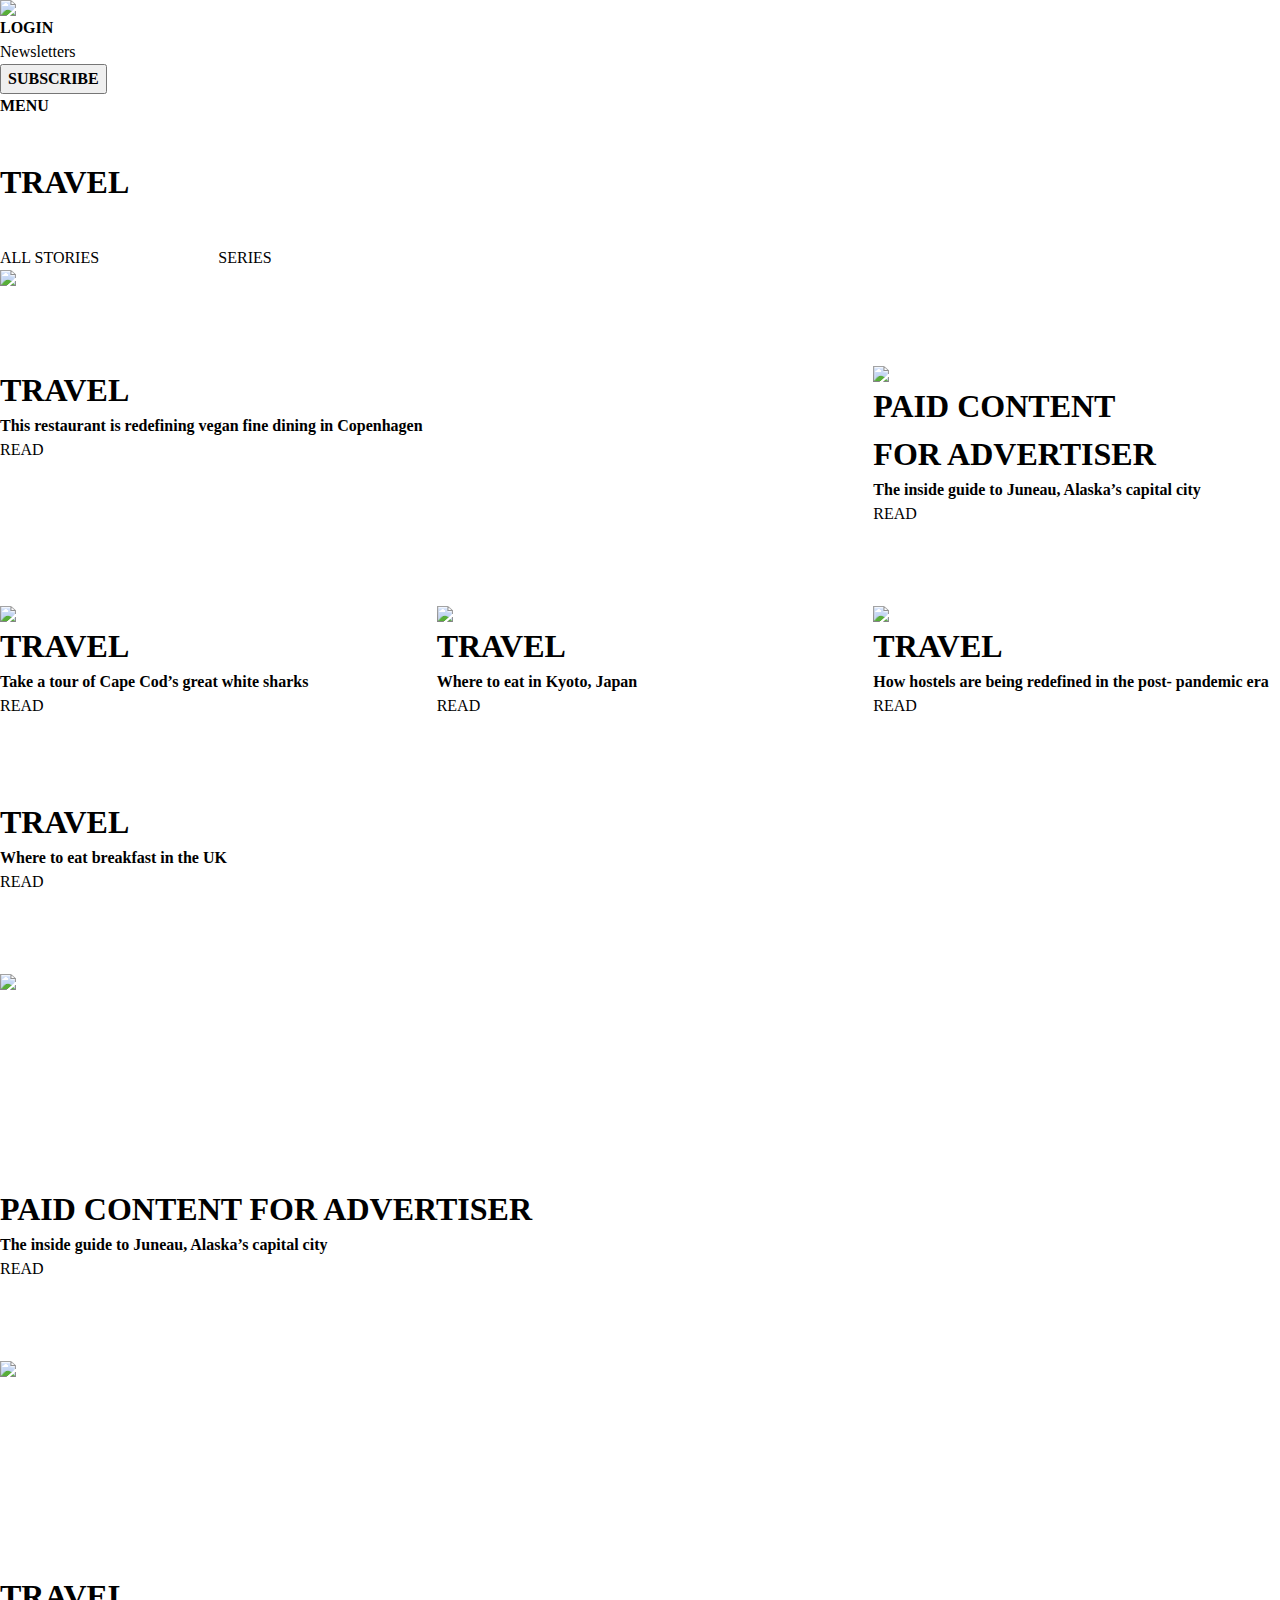
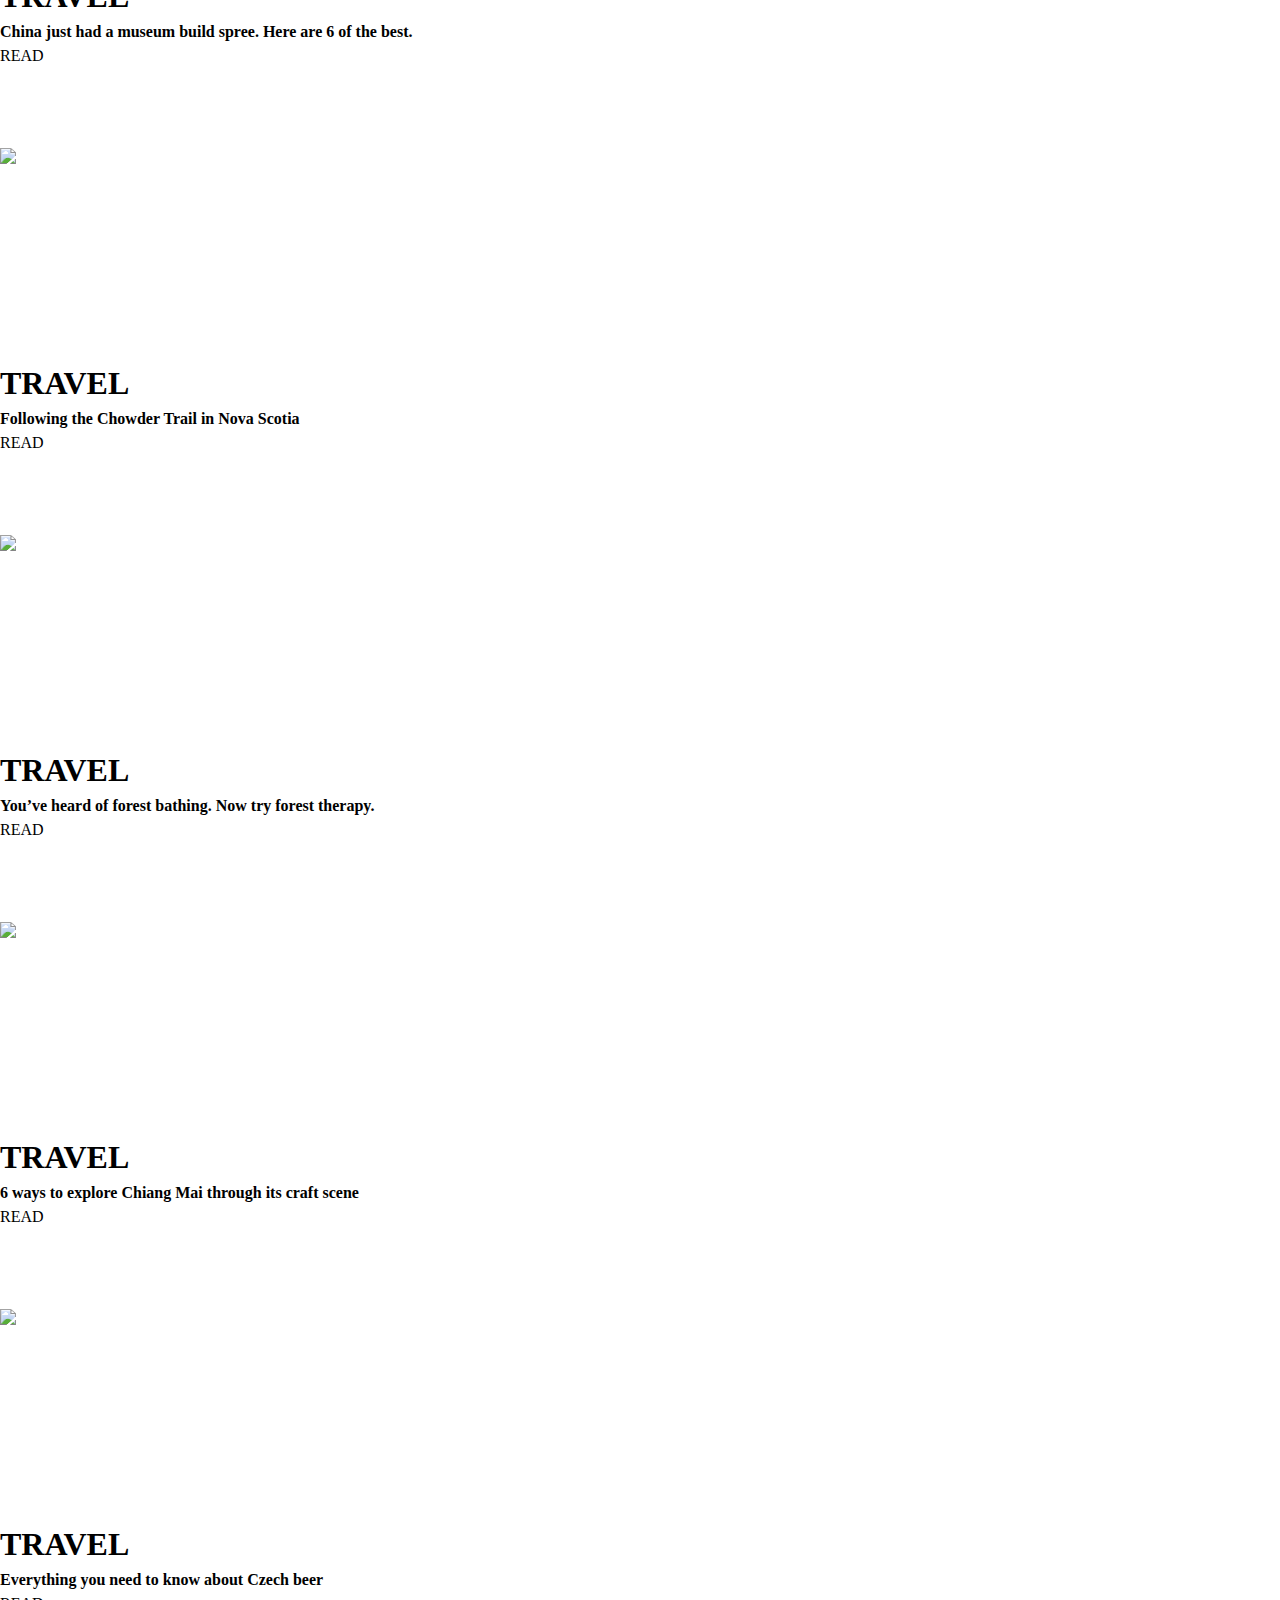
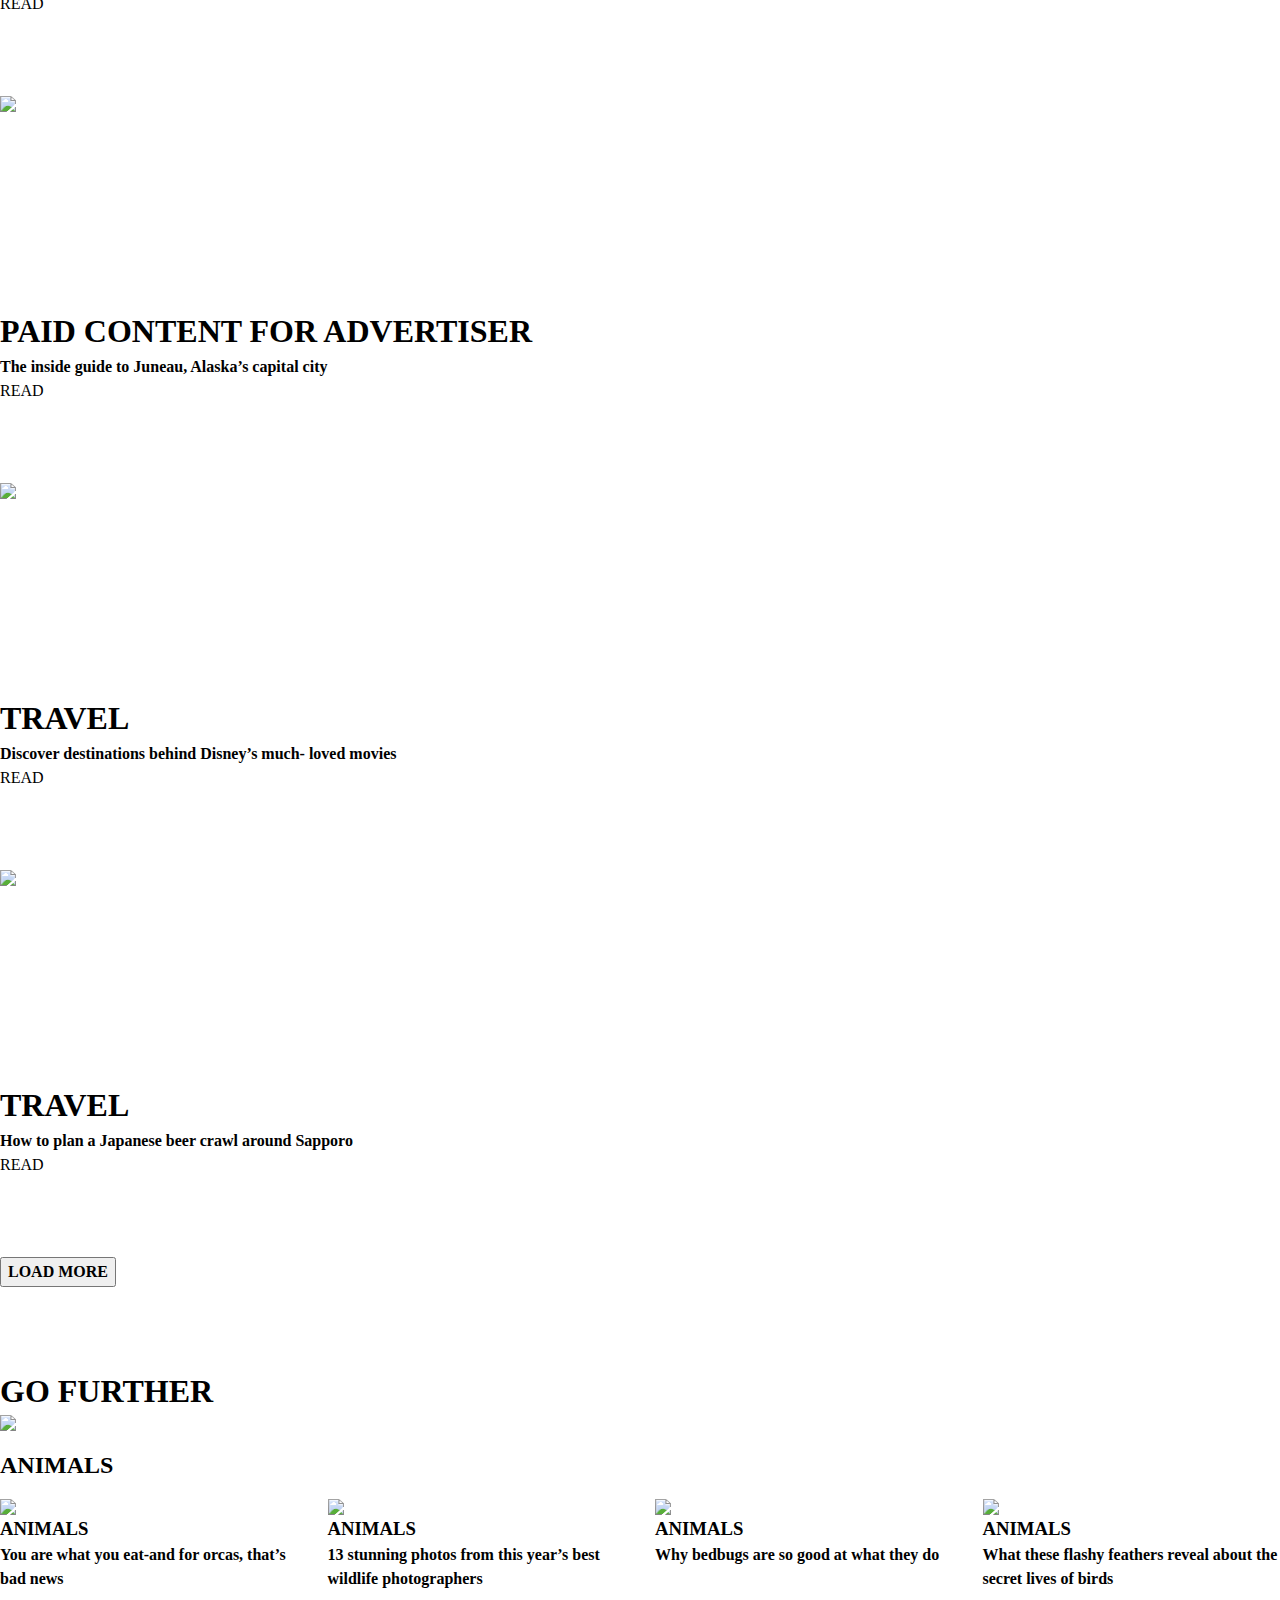
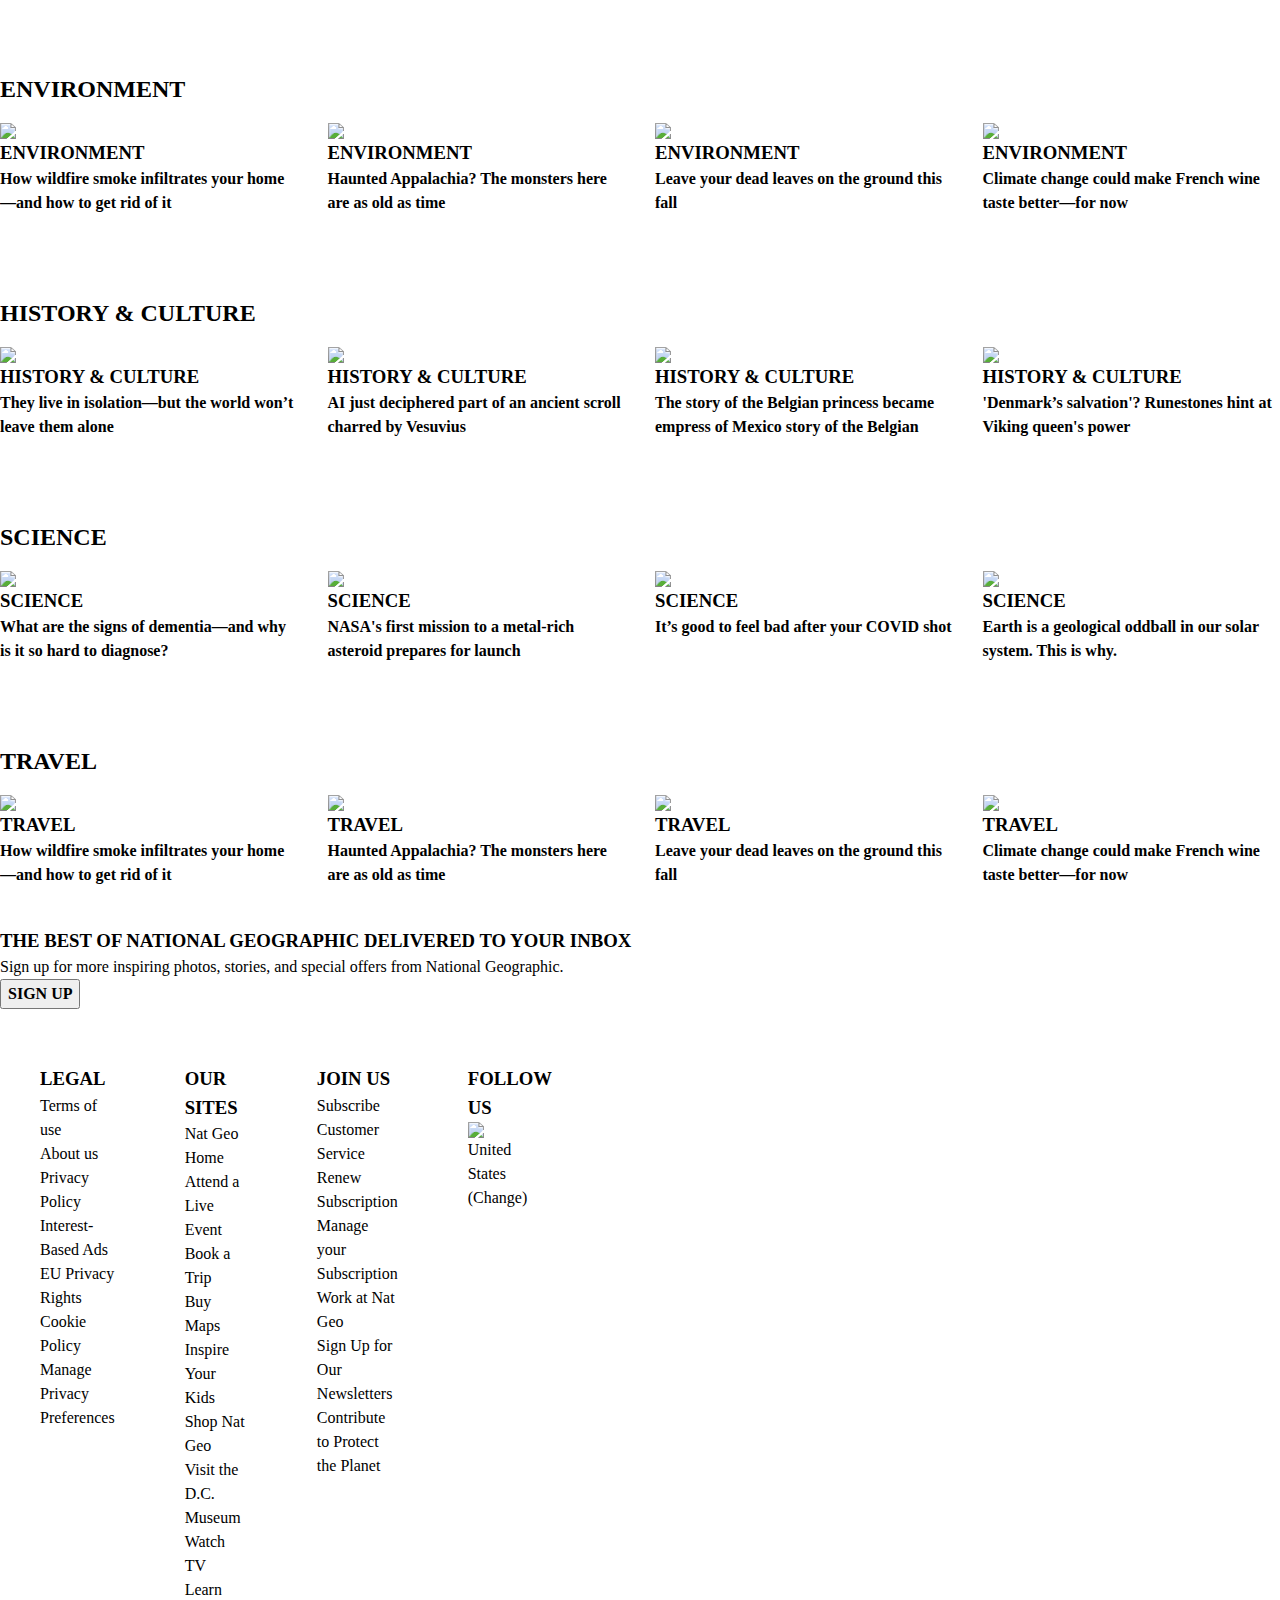
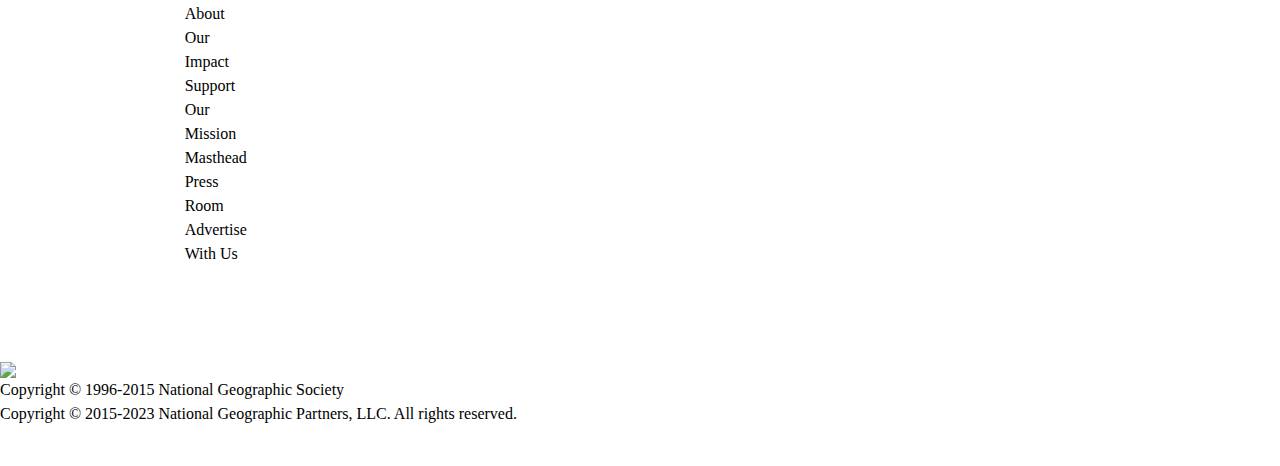
==== jeremihtml/jeremihtml/Draft Website (HTML)/indexgofurther.html @ e6920d97 "Adding GoFurther HTML code" ====
<!DOCTYPE html>
<html lang="en">

<head>

    <link rel="stylesheet" href="css/all.min.css">
    <link rel="stylesheet" href="css/reset.css">
    <link rel="stylesheet" href="css/grid.css">
    <link rel="stylesheet" href="css/style.css">
    <link rel="stylesheet" href="css/bottomfooter.css">
    <link rel="stylesheet" href="css/footer.css">
    <link rel="stylesheet" href="css/newsletter.css">
    <link rel="stylesheet" href="css/navbar.css">
    <link rel="stylesheet" href="css/gofurther.css">
    <link rel="stylesheet" href="css/section2.css">
    <link rel="stylesheet" href="css/section1.css">
    <link rel="stylesheet" href="css/banner.css">
    <link rel="stylesheet" href="css/selectsect.css">

    <title>Travel</title>
</head>

<body>

    <div class="navbar">
        <div class="logo"><img src="images/navbar/NGLOGOBLACK.png"></div>
        <div class="tabs">
            <div class="login"><h4>LOGIN</h4></div>
            <div class="search"><i class="fa-solid fa-magnifying-glass fa-lg"></i></div>
            <div class="button_slide slide_down"><div class="text">Newsletters</div></div>
            <div class="containBtn">
                <button class="btn-3"><b>SUBSCRIBE</b></button>
            </div>
            <div class="menu"><h4>MENU</h4><div class=menuicon><i class="fa-solid fa-angles-down fa-lg"></i></div></div>
        </div>
    </div>  
                


    <div class="banner">
        <div class="content">
            <img src="images/backgrounds/Rectangle 10.png" width="6px" height="40px">
        <h1>TRAVEL</h1>
        </div>
    </div>

    <div class="selectSect">
        <div class="container">
            <div class="width-2">
                <div class="selectTitle1"><p>ALL STORIES</p><div class="allRect"><img src="images/section1/Rectangle 14.png"></div></div>
            </div>
            <div class="width-2">
                <div class="selectTitle2"><p>SERIES</p></div>
            </div>
        </div>
    </div>

    <div class="section1">
        <div class="container">
            <div class="width-8 panel2">
                <h1>TRAVEL</h1>
                <p><b>This restaurant is redefining
                    vegan fine dining in Copenhagen</b></p>
                <div class="read">
                    <a href="#"><i class="fa-solid fa-bars" style="color: #fff;"></i>READ</a>
                   
                </div>
            </div>

            
            <div class="width-4 panel3">
                <div class="imagepanel"><img src="images/section1/TestCard.png"></div>
                <div class="paidSponsorTitle">
                    <h1>PAID CONTENT <br> FOR ADVERTISER</h1>
                    <p><b>The inside guide to
                        Juneau, Alaska’s capital
                        city</b></p>
                    <div class="read">
                        <a href="#"><i class="fa-solid fa-bars" style="color: #000000;"></i>READ</a>
                        
                    
                    </div>
                </div>
            </div>
        </div>

        <div class="container">
            <div class="width-4 panel3">
                <div class="imagepanel"><img src="images/section1/TestCardshark.png"></div>
                <div class="Title">
                    <h1>TRAVEL</h1>
                    <p><b>Take a tour of Cape
                        Cod’s great white sharks</b></p>
                    <div class="read">
                        <a href="#"><i class="fa-solid fa-bars" style="color: #000000;"></i>READ</a>
                    </div>
                </div>
            </div>

            <div class="width-4 panel3">
                <div class="imagepanel"><img src="images/section1/TestCard2.png"></div>
                <div class="Title">
                    <h1>TRAVEL</h1>
                    <p><b>Where to eat in Kyoto,
                        Japan</b></p>
                    <div class="read">
                        <a href="#"><i class="fa-solid fa-bars" style="color: #000000;"></i>READ</a>
                    </div>
                </div>
            </div>

            <div class="width-4 panel3">
                <div class="imagepanel"><img src="images/section1/TestCard3.png"></div>
                <div class="Title">
                    <h1>TRAVEL</h1>
                    <p><b>How hostels are being
                        redefined in the post-
                        pandemic era</b></p>
                    <div class="read">
                        <a href="#"><i class="fa-solid fa-bars" style="color: #000000;"></i>READ</a>
                    </div>
                </div>
            </div>
        </div>

    </div>

    <div class="section2">

        <div class="container">
            <div class="width-8 panel5">
                <h1>TRAVEL</h1>
                <p><b>Where to eat breakfast in the UK</b></p>
                <div class="read">
                    <a href="#"><i class="fa-solid fa-bars" style="color: #fff;"></i>READ</a>
                </div>
            </div>
        </div>

        <div class="container">
            <div class="width-8 panel">
                <div class="width-4 panel img">
                    <img src="images/section2/paidimg1.png">
                </div>
                <div class="width-4 panel text">
                    <div class="paidSponsorTitle"><h1>PAID CONTENT FOR ADVERTISER</h1></div>
                    <p><b>The inside guide to
                        Juneau, Alaska’s capital
                        city</b></p>
                    <div class="read">
                        <a href="#"><i class="fa-solid fa-bars" style="color: #000000;"></i>READ</a>
                    </div>
                </div>
            </div>
        </div>
    

        <div class="container">
            <div class="width-8 panel">
                <div class="width-4 panel img">
                    <img src="images/section2/regimg1.png">
                </div>
                <div class="width-4 panel text">
                    <h1>TRAVEL</h1>
                    <p><b>China just had a museum
                        build spree. Here are
                        6 of the best.</b></p>
                    <div class="read">
                        <a href="#"><i class="fa-solid fa-bars" style="color: #000000;"></i>READ</a>
                    </div>
                </div>
            </div>
        </div>

        <div class="container">
            <div class="width-8 panel">
                <div class="width-4 panel img">
                    <img src="images/section2/regimg2.png">
                </div>
                <div class="width-4 panel text">
                    <h1>TRAVEL</h1>
                    <p><b>Following the Chowder
                        Trail in Nova Scotia</b></p>
                    <div class="read">
                        <a href="#"><i class="fa-solid fa-bars" style="color: #000000;"></i>READ</a>
                    </div>
                </div>
            </div>
        </div>

        <div class="container">
            <div class="width-8 panel">
                <div class="width-4 panel img">
                    <img src="images/section2/regimg3.png">
                </div>
                <div class="width-4 panel text">
                    <h1>TRAVEL</h1>
                    <p><b>You’ve heard of forest
                        bathing. Now try forest
                        therapy.</b></p>
                    <div class="read">
                        <a href="#"><i class="fa-solid fa-bars" style="color: #000000;"></i>READ</a>
                    </div>
                </div>
            </div>
        </div>

        <div class="container">
            <div class="width-8 panel">
                <div class="width-4 panel img">
                    <img src="images/section2/regimg4.png">
                </div>
                <div class="width-4 panel text">
                    <h1>TRAVEL</h1>
                    <p><b>6 ways to explore Chiang
                        Mai through its craft
                        scene</b></p>
                    <div class="read">
                        <a href="#"><i class="fa-solid fa-bars" style="color: #000000;"></i>READ</a>
                    </div>
                </div>
            </div>
        </div>

        <div class="container">
            <div class="width-8 panel">
                <div class="width-4 panel img">
                    <img src="images/section2/regimg5.png">
                </div>
                <div class="width-4 panel text">
                    <h1>TRAVEL</h1>
                    <p><b>Everything you need to
                        know about Czech beer</b></p>
                    <div class="read">
                        <a href="#"><i class="fa-solid fa-bars" style="color: #000000;"></i>READ</a>
                    </div>
                </div>
            </div>
        </div>

        <div class="section2">
            <div class="container">
                <div class="width-8 panel">
                    <div class="width-4 panel img">
                        <img src="images/section2/paidimg2.png">
                    </div>
                    <div class="width-4 panel text">
                        <div class="paidSponsorTitle"><h1>PAID CONTENT FOR ADVERTISER</h1></div>
                        <p><b>The inside guide to
                            Juneau, Alaska’s capital
                            city</b></p>
                        <div class="read">
                            <a href="#"><i class="fa-solid fa-bars" style="color: #000000;"></i>READ</a>
                        </div>
                    </div>
                </div>
            </div>
        </div>

        <div class="container">
            <div class="width-8 panel">
                <div class="width-4 panel img">
                    <img src="images/section2/regimg6.png">
                </div>
                <div class="width-4 panel text">
                    <h1>TRAVEL</h1>
                    <p><b>Discover destinations
                        behind Disney’s much-
                        loved movies</b></p>
                    <div class="read">
                        <a href="#"><i class="fa-solid fa-bars" style="color: #000000;"></i>READ</a>
                    </div>
                </div>
            </div>
        </div>

        <div class="container">
            <div class="width-8 panel">
                <div class="width-4 panel img">
                    <img src="images/section2/regimg7.png">
                </div>
                <div class="width-4 panel text">
                    <h1>TRAVEL</h1>
                    <p><b>How to plan a Japanese
                        beer crawl around
                        Sapporo</b></p>
                    <div class="read">
                        <a href="#"><i class="fa-solid fa-bars" style="color: #000000;"></i>READ</a>
                    </div>
                </div>
            </div>
        </div>
        <div class="container">
            <div class="width-8">
                <div class="containBtn">
                    <button class="btn-2"><i class="fa-solid fa-arrows-rotate"></i><b> LOAD MORE</b></button>
                </div>
            </div>
        </div>
        

    </div>

    <div class="gofurther">
        <div class="container">
            <div class="width-12 title">
                <h1>GO FURTHER</h1>
                <img src="images/gofurther/horizrect.png">
            </div>

            <div class="width-12 subtitle">
                <h2>ANIMALS</h2>
            </div>

            <div class="width-3">
                <img src="images/gofurther/animals1.png">
                <h3>ANIMALS</h3>
                <p><b>You are what you eat-and for orcas,
                    that’s bad news</b></p>
            </div>

            <div class="width-3">
                <img src="images/gofurther/animals2.png">
                <h3>ANIMALS</h3>
                <p><b>13 stunning photos from this year’s best 
                    wildlife photographers</b></p>
            </div>

            <div class="width-3">
                <img src="images/gofurther/animals3.png">
                <h3>ANIMALS</h3>
                <p><b>Why bedbugs are so good at what they
                    do</b></p>
            </div>

            <div class="width-3">
                <img src="images/gofurther/animals4.png">
                <h3>ANIMALS</h3>
                <p><b>What these flashy feathers reveal about
                    the secret lives of birds</b></p>
            </div>

        </div>

        <div class="container">

            <div class="width-12 subtitle">
                <h2>ENVIRONMENT</h2>
            </div>

            <div class="width-3">
                <img src="images/gofurther/CarouselImageCards (1).png">
                <h3>ENVIRONMENT</h3>
                <p><b>How wildfire smoke infiltrates your
                    home—and how to get rid of it</b></p>
            </div>

            <div class="width-3">
                <img src="images/gofurther/img.png">
                <h3>ENVIRONMENT</h3>
                <p><b>Haunted Appalachia? The monsters here 
                    are as old as time</b></p>
            </div>

            <div class="width-3">
                <img src="images/gofurther/CarouselImageCards (2).png">
                <h3>ENVIRONMENT</h3>
                <p><b>Leave your dead leaves on the ground 
                    this fall</b></p>
            </div>

            <div class="width-3">
                <img src="images/gofurther/CarouselImageCards (3).png">
                <h3>ENVIRONMENT</h3>
                <p><b>Climate change could make French wine
                    taste better—for now</b></p>
            </div>

        </div>

        <div class="container">

            <div class="width-12 subtitle">
                <h2>HISTORY & CULTURE</h2>
            </div>

            <div class="width-3">
                <img src="images/gofurther/CarouselImageCards (4).png">
                <h3>HISTORY & CULTURE</h3>
                <p><b>They live in isolation—but the world 
                    won’t leave them alone</b></p>
            </div>

            <div class="width-3">
                <img src="images/gofurther/CarouselImageCards (5).png">
                <h3>HISTORY & CULTURE</h3>
                <p><b>AI just deciphered part of an ancient 
                    scroll charred by Vesuvius
                    </b></p>
            </div>

            <div class="width-3">
                <img src="images/gofurther/CarouselImageCards (6).png">
                <h3>HISTORY & CULTURE</h3>
                <p><b>The story of the Belgian princess became
                    empress of Mexico story of the Belgian 
                    </b></p>
            </div>

            <div class="width-3">
                <img src="images/gofurther/CarouselImageCards (7).png">
                <h3>HISTORY & CULTURE</h3>
                <p><b>'Denmark’s salvation'? Runestones hint 
                    at Viking queen's power
                    </b></p>
            </div>

        </div>

        <div class="container">

            <div class="width-12 subtitle">
                <h2>SCIENCE</h2>
            </div>

            <div class="width-3">
                <img src="images/gofurther/CarouselImageCards (8).png">
                <h3>SCIENCE</h3>
                <p><b>What are the signs of dementia—and 
                    why is it so hard to diagnose?</b></p>
            </div>

            <div class="width-3">
                <img src="images/gofurther/CarouselImageCards (9).png">
                <h3>SCIENCE</h3>
                <p><b>NASA's first mission to a metal-rich 
                    asteroid prepares for launch
                    </b></p>
            </div>

            <div class="width-3">
                <img src="images/gofurther/img (1).png">
                <h3>SCIENCE</h3>
                <p><b>It’s good to feel bad after your COVID 
                    shot
                    
                    </b></p>
            </div>

            <div class="width-3">
                <img src="images/gofurther/img (2).png">
                <h3>SCIENCE</h3>
                <p><b>Earth is a geological oddball in our solar
                    system. This is why.
                    </b></p>
            </div>

        </div>

        <div class="container">

            <div class="width-12 subtitle">
                <h2>TRAVEL</h2>
            </div>

            <div class="width-3">
                <img src="images/gofurther/img (3).png">
                <h3>TRAVEL</h3>
                <p><b>How wildfire smoke infiltrates your
                    home—and how to get rid of it</b></p>
            </div>

            <div class="width-3">
                <img src="images/gofurther/img (4).png">
                <h3>TRAVEL</h3>
                <p><b>Haunted Appalachia? The monsters here 
                    are as old as time</b></p>
            </div>

            <div class="width-3">
                <img src="images/gofurther/img (5).png">
                <h3>TRAVEL</h3>
                <p><b>Leave your dead leaves on the ground 
                    this fall</b></p>
            </div>

            <div class="width-3">
                <img src="images/gofurther/img (6).png">
                <h3>TRAVEL</h3>
                <p><b>Climate change could make French wine
                    taste better—for now</b></p>
            </div>

        </div>

    </div>

    <div class="newslet">
        <h3>THE BEST OF NATIONAL GEOGRAPHIC DELIVERED TO YOUR INBOX</h3>
        <p>Sign up for more inspiring photos, stories, and special offers from National Geographic.</p>
        <div class="containBtn">
            <button class="btn-1"><b>SIGN UP</b></button>
        </div>
    </div>

    <div class="footer">
        <div class="container flex">
            <div class="footerBlock">
                <ul>
                    <h3><b>LEGAL</b></h3>
                    <li><a href="https://corporate.deliveroo.co.uk/">Terms of use</a></li>
                    <li><a href="https://deliveroo.ie/about-us">About us</a></li>
                    <li><a href="https://deliveroo.ie/takeaway/">Privacy Policy</a></li>
                    <li><a href="https://deliveroo.ie/more/">Interest-Based Ads</a></li>
                    <li><a href="https://ie.deliveroo.news/">EU Privacy Rights</a></li>
                    <li><a href="https://deliveroo.engineering/">Cookie Policy</a></li>
                    <li><a href="https://deliveroo.design/">Manage Privacy Preferences</a></li>
    
                </ul>
            </div>
            <div class="footerBlock">
                <ul>
                    <h3><b>OUR SITES</b></h3>
                    <li><a href="https://corporate.deliveroo.co.uk/">Nat Geo Home</a></li>
                    <li><a href="https://deliveroo.ie/about-us">Attend a Live Event</a></li>
                    <li><a href="https://deliveroo.ie/takeaway/">Book a Trip</a></li>
                    <li><a href="https://deliveroo.ie/more/">Buy Maps</a></li>
                    <li><a href="https://corporate.deliveroo.co.uk/">Inspire Your Kids</a></li>
                    <li><a href="https://deliveroo.ie/about-us">Shop Nat Geo</a></li>
                    <li><a href="https://deliveroo.ie/takeaway/">Visit the D.C. Museum</a></li>
                    <li><a href="https://deliveroo.ie/more/">Watch TV</a></li>
                    <li><a href="https://corporate.deliveroo.co.uk/">Learn About Our Impact</a></li>
                    <li><a href="https://deliveroo.ie/about-us">Support Our Mission</a></li>
                    <li><a href="https://deliveroo.ie/takeaway/">Masthead</a></li>
                    <li><a href="https://deliveroo.ie/more/">Press Room</a></li>
                    <li><a href="https://deliveroo.ie/more/">Advertise With Us</a></li>
                </ul>
            </div>
            <div class="footerBlock">
                <ul>
                    <h3><b>JOIN US</b></h3>
                    <li><a href="https://corporate.deliveroo.co.uk/">Subscribe</a></li>
                    <li><a href="https://deliveroo.ie/about-us">Customer Service</a></li>
                    <li><a href="https://deliveroo.ie/takeaway/">Renew Subscription</a></li>
                    <li><a href="https://deliveroo.ie/takeaway/">Manage your Subscription</a></li>
                    <li><a href="https://deliveroo.ie/takeaway/">Work at Nat Geo</a></li>
                    <li><a href="https://deliveroo.ie/takeaway/">Sign Up for Our Newsletters</a></li>
                    <li><a href="https://deliveroo.ie/takeaway/">Contribute to Protect the Planet</a></li>
                </ul>
            </div>
            <div class="footerBlock">
                <ul>
                    <h3><b>FOLLOW US</b></h3>
                    <li> 
                        <div class="socialLogos">
                            <div class="facebook"><a class="facebookHov" href="#"><i class="fa-brands fa-square-facebook fa-2xl" ></i></a></div>
                            <div class="twitter"><a class="twitterHov" href="#"><i class="fa-brands fa-twitter fa-2xl" ></i></a></div>
                            <div class="instagram"><a class="instagram" href="#"> <i class="fa-brands fa-instagram fa-2xl"></i></a></div>
                        </div>
                     </li>
                    <li> <div class="langChange"><img src="images/footer/USFlag.png"><p> United States (Change)</p></div></li>
                </ul>
            </div>
        </div>
    </div>
    

    <div class="bottomFooter">
        <div class="container">
            <div class="width-12 content">
                <img src="images/footer/footerNGLogo.png">
                <div class="footerText">
                    <p class="p1">Copyright &#169; 1996-2015 National Geographic Society</p>
                    <p>Copyright &#169; 2015-2023 National Geographic Partners, LLC. All rights reserved.</p>
                </div>
            </div>
        </div>
    </div>

</body>
---- jeremihtml/jeremihtml/Draft Website (HTML)/css/grid.css ----
.container {
	padding-top: 40px;
	padding-bottom: 40px;
	width: 1280px;
	margin: 0px auto;
	column-gap: 30px;
	display: grid;
	grid-template-columns: repeat(12, 1fr);
	grid-row-gap: 1em;
	grid-row: auto;
}

.containerHead {
	
	width: 1280px;
	margin: 0px auto;
	column-gap: 30px;
	display: grid;
	/* grid-template-columns: repeat(12, 1fr); */
	grid-row-gap: 1em;
	grid-row: auto;
}




.nestedHalf {
	display: grid;
	grid-template-columns: repeat(2, 1fr);
	grid-column-gap: 1.5em;
	grid-row-gap: 1em;
}

.nestedQuarter {
	display: grid;
	grid-template-columns: repeat(4, 1fr);
	grid-column-gap: 1.5em;
	grid-row-gap: 1em;
}

.width-1 {
	grid-column: span 1;
}

.width-2 {
	grid-column: span 2;
}

.width-3 {
	grid-column: span 3;
}

.width-4 {
	grid-column: span 4;
}

.width-5 {
	grid-column: span 5;
}

.width-6 {
	grid-column: span 6;
}

.width-7 {
	grid-column: span 7;
}

.width-8 {
	grid-column: span 8;
}

.width-9 {
	grid-column: span 9;
}

.width-10 {
	grid-column: span 10;
}

.width-11 {
	grid-column: span 11;
}

.width-12 {
	grid-column: span 12;
}
---- jeremihtml/jeremihtml/Draft Website (HTML)/css/style.css ----
/*.header {
	background-color: #7C0D3B;
	color: white;
	width: 100%;
	position: fixed;
	z-index: 1000;
	top: 0;
  left: 0;
}

.header h1 {
	font-family: 'Playfair Display';
	font-size: 40px;
}

.header .title {
	display: flex;
}

.header .titandlin {
	display:block;
	margin-right: 10px;
}

.header .logo img {
	width: 50px;
	height: 55px;
	position: relative;
	top: 15px;
}

.header hr.thin1 {
	width: 380px;
	margin-left: 0px;
	position: relative;
	bottom: 10px;
}

.header hr.thick1 {
	width: 380px;
	margin-left: 0px;
	border-top: 2px solid;
	position: relative;
	bottom: 15px;
}
*/

.header {
	background-color: #7C0D3B;
	color: white;
	width: 100%; /* Set the width to 100% to span the entire viewport */
	position: fixed;
	z-index: 1000; /* Ensure it's above other content */
	top: 0;
	left: 0;
	transition: box-shadow 0.3s ease; /* Smooth transition for the drop shadow */
  }
  
  .header-shadow {
	box-shadow: 0 2px 5px rgba(0, 0, 0, 0.2); /* Add a drop shadow */
  }
  
  .header h1 {
	font-family: 'Playfair Display';
	font-size: 40px;
  }
  
  .header .title {
	display: flex;
  }
  
  .header .titandlin {
	display:block;
	margin-right: 10px;
  }
  
  .header .logo img {
	width: 50px;
	height: 55px;
	position: relative;
	top: 15px;
  }
  
  .header hr.thin1 {
	width: 380px;
	margin-left: 0px;
	position: relative;
	bottom: 10px;
  }
  
  .header hr.thick1 {
	width: 380px;
	margin-left: 0px;
	border-top: 2px solid;
	position: relative;
	bottom: 15px;
  }
  

.panel .img {
	min-height: 211px;
	background-image: url(../images/spyballoon.png);
	background-repeat: no-repeat;
	background-size: cover;
	background-position-y: center;
}

.articleBlockHead .authoranddate {
	display: flex;
	justify-content: space-between;
	font-family: "Libre Franklin";
    font-size: 12px;
}

.articleBlockHead .lineheadthick {
	border-top: 2px solid;
	margin-bottom: 0px;
}



.articleBlockHead h1 {
	font-family: 'Playfair Display';
	font-size: 38px;
	line-height: 45px;
}

.articleBlockHead {
	margin-top: 89px;
}


.btn {
	font-size: 8px;
    position: relative; /* Ensure the button's pseudo-element is positioned relative to it */
    background: none;
    color: black;
    font-family: "Lato";
    font-weight: bold;
    cursor: pointer;
    transition: color 0.4s linear; /* Only transition color */
    z-index: 1; /* Ensure button text is above the pseudo-element */
	padding: 10px;
	border: 1px solid black;
}

.btn:hover {
    color: white;
}

.btn::before {
    content: "";
    position: absolute;
    left: 0;
    top: 0;
    width: 100%;
    height: 100%;
    background: #7C0D3B;
    z-index: -1;
    transform: scaleX(0);
    transform-origin: 0 0;
    transition: transform 0.5s;
    transition-timing-function: cubic-bezier(0.5,1.6,0.4,0.7);
}

.btn:hover::before {
    transform: scaleX(1);
}
---- jeremihtml/jeremihtml/Draft Website (HTML)/css/newsletter.css ----
.form-box input {
    font-family: "Lato";
    font-size: 11px;
    box-sizing: border-box;
    margin-right: 5px;
    border-radius: 0px;
    padding: 7.5px 10px;
}

.form-box {
    display: flex;
    padding:10px;
    background-color: white;
}

.slogantxt {
    padding-left: 10px;
    font-family: "Playfair Display";
    font-size: 28px;
    line-height: 30px;
}

.newsletter {
    border: 2px solid;
    font-family: "Libre Franklin";
    line-height: 14px;
    font-size: 6px;
    max-height: 230px;
    max-width: 230px;
    position: relative;
    top: 40px;
    left: 40px;
}

.privTxt {
    padding-left: 10px;
    line-height: 7px;
    font-weight: bold;
    padding-bottom: 10px;
    padding-right: 10px;
    color: #515151
}

.newsletter h2 {
    font-family: "Playfair Display";
    padding-left: 10px;
    padding-top: 10px;
    font-size: 15px;
    margin-bottom: 5px;
}
---- jeremihtml/jeremihtml/Draft Website (HTML)/css/gofurther.css ----
.goFurther h3:hover{
    text-decoration: underline;

}

.goFurther {
    background-color: black;
    color: white;
}

.goFurther .container .title {
    display: flex;
    flex-direction: column;
    align-items: center;
}

.goFurther h1 {
    font-family: centuryGothicBold;
    letter-spacing: 3px;

    margin-top: 90px;
    margin-bottom: 12px;
    font-size: 74px;
}

.goFurther h2 {
    font-family: centuryGothicBold;
    letter-spacing: 3px;

    margin-top: 60px;
    margin-bottom: 20px;
    text-align: center;
}

.goFurther h3 {
    font-family: centuryGothic;
    letter-spacing: 3px;
    font-size: 12px;
    margin-top: 10px;
        margin-bottom: 10px;
    }

  .goFurther  img,
    picture {
        max-width: 100%;
        display: block;
    }

    .goFurther p {
        margin-left: 0px;
        margin-bottom: 80px;
        font-family: 'Segoe UI', Tahoma, Geneva, Verdana, sans-serif;

    }
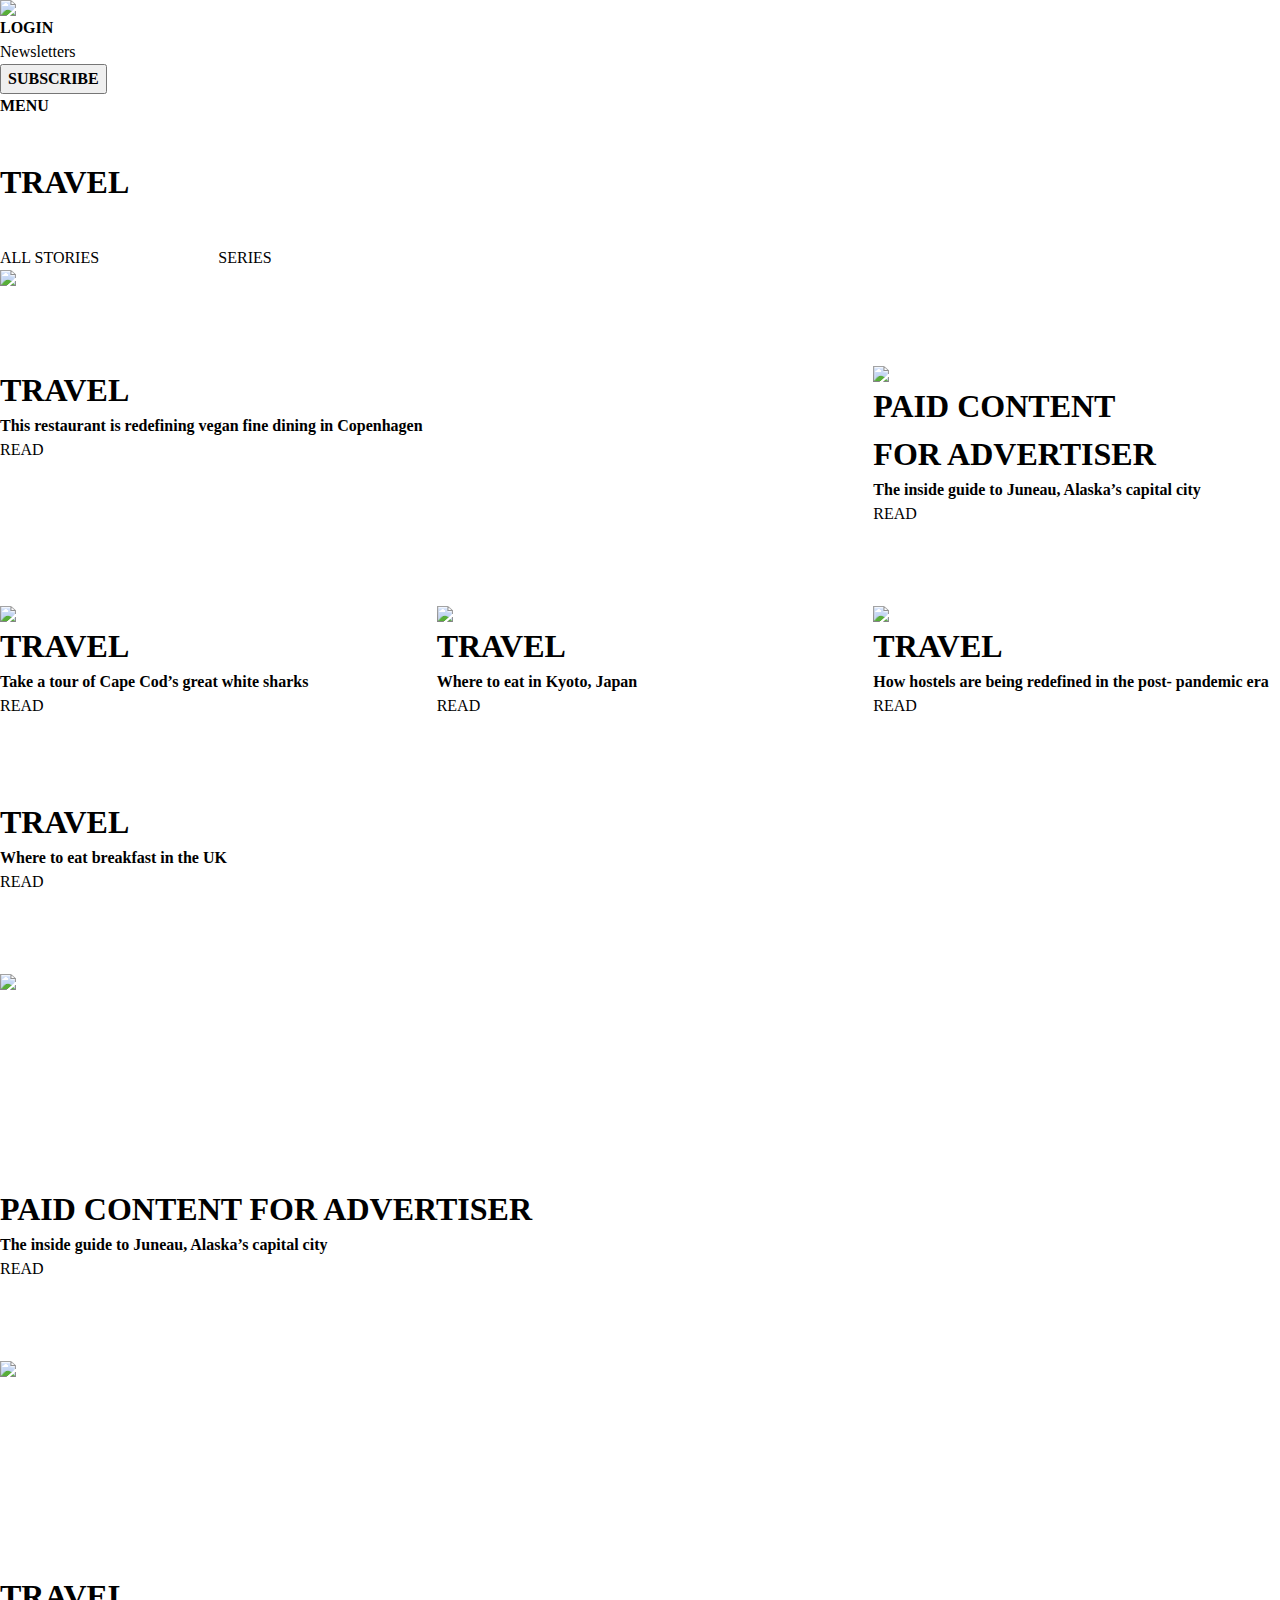
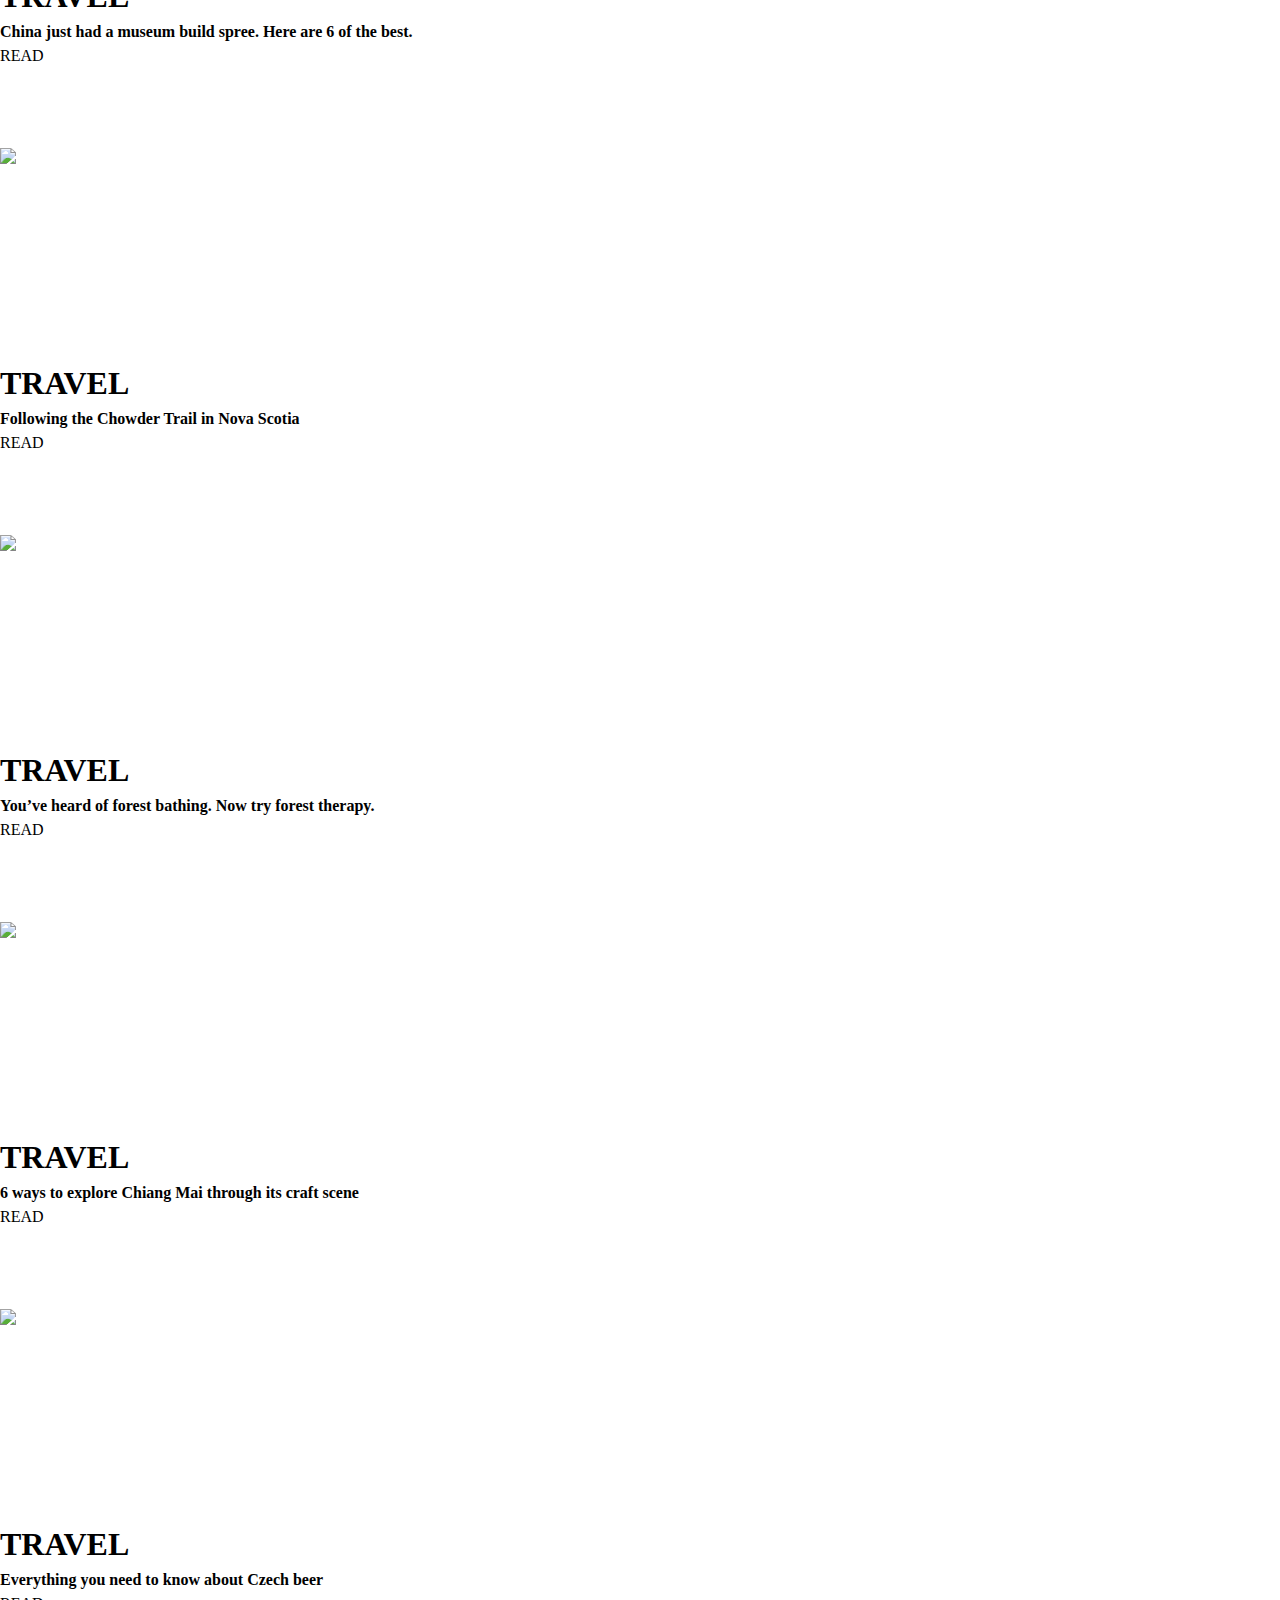
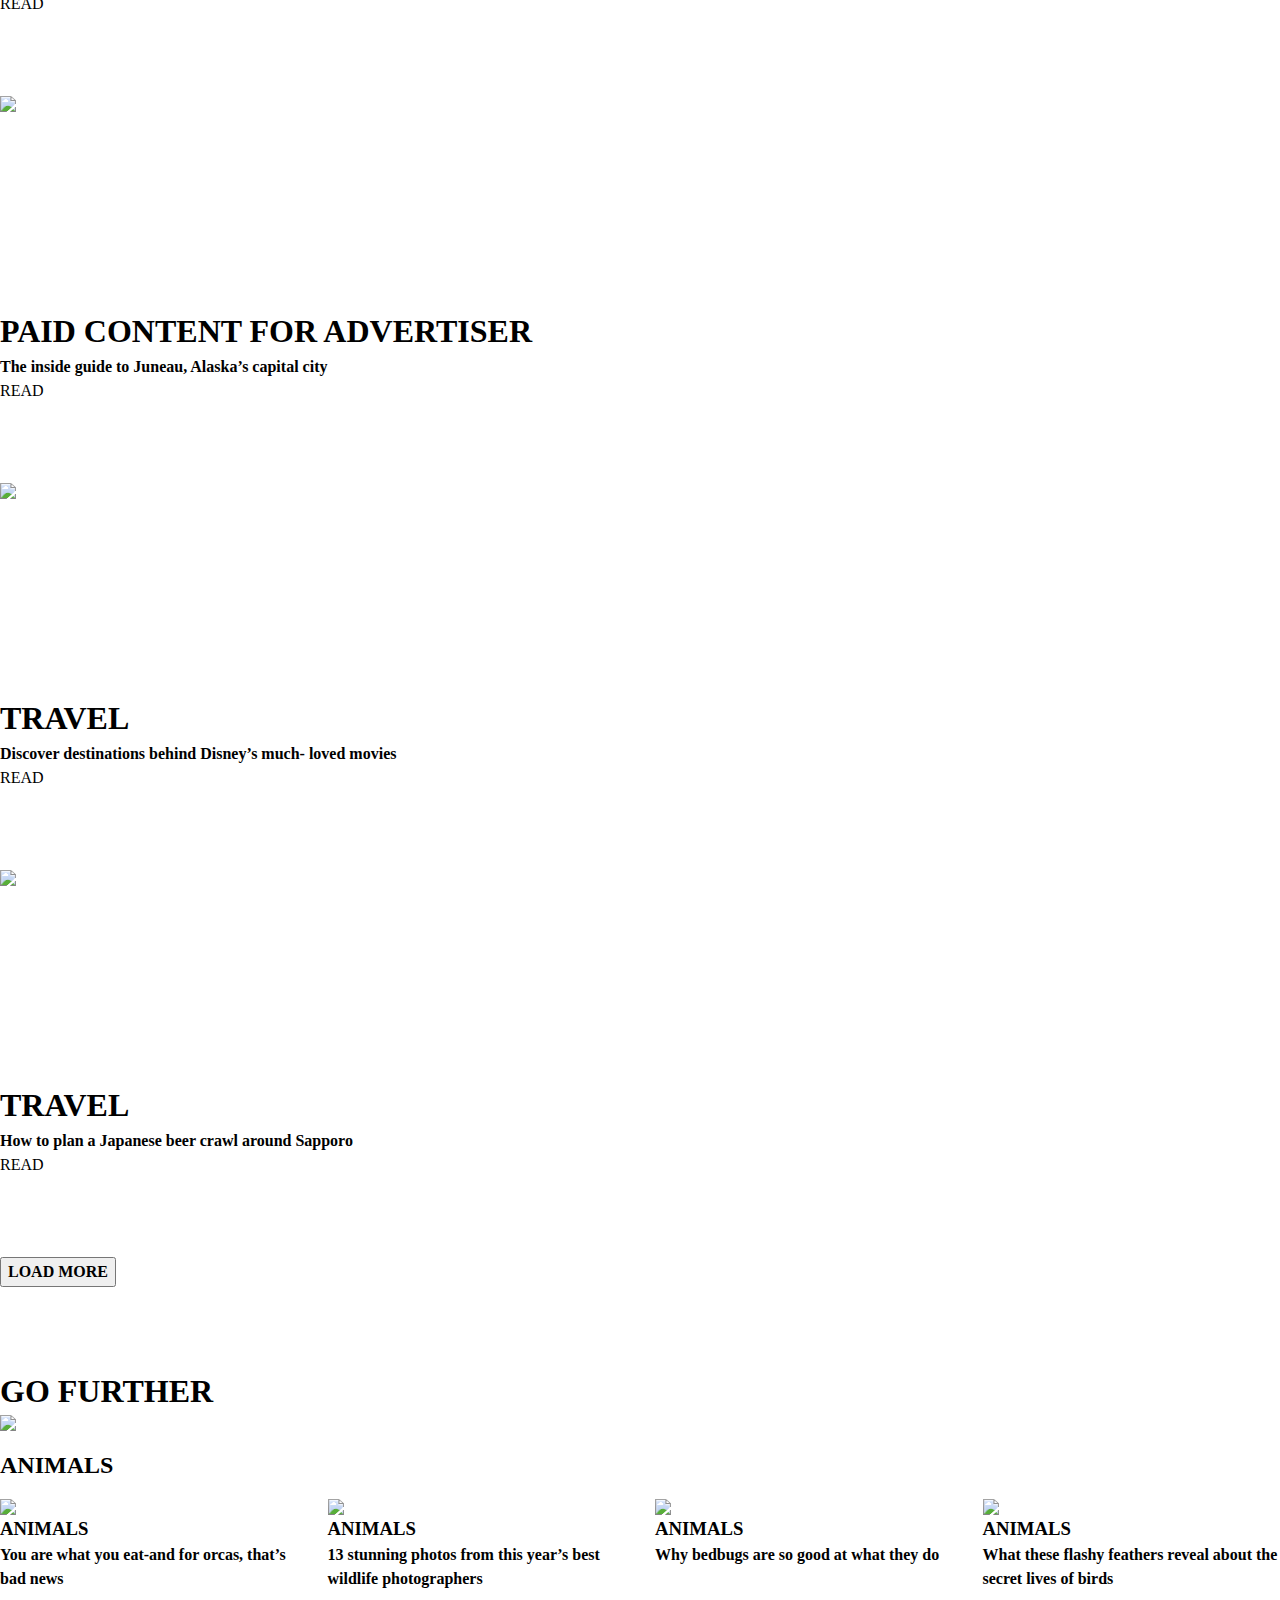
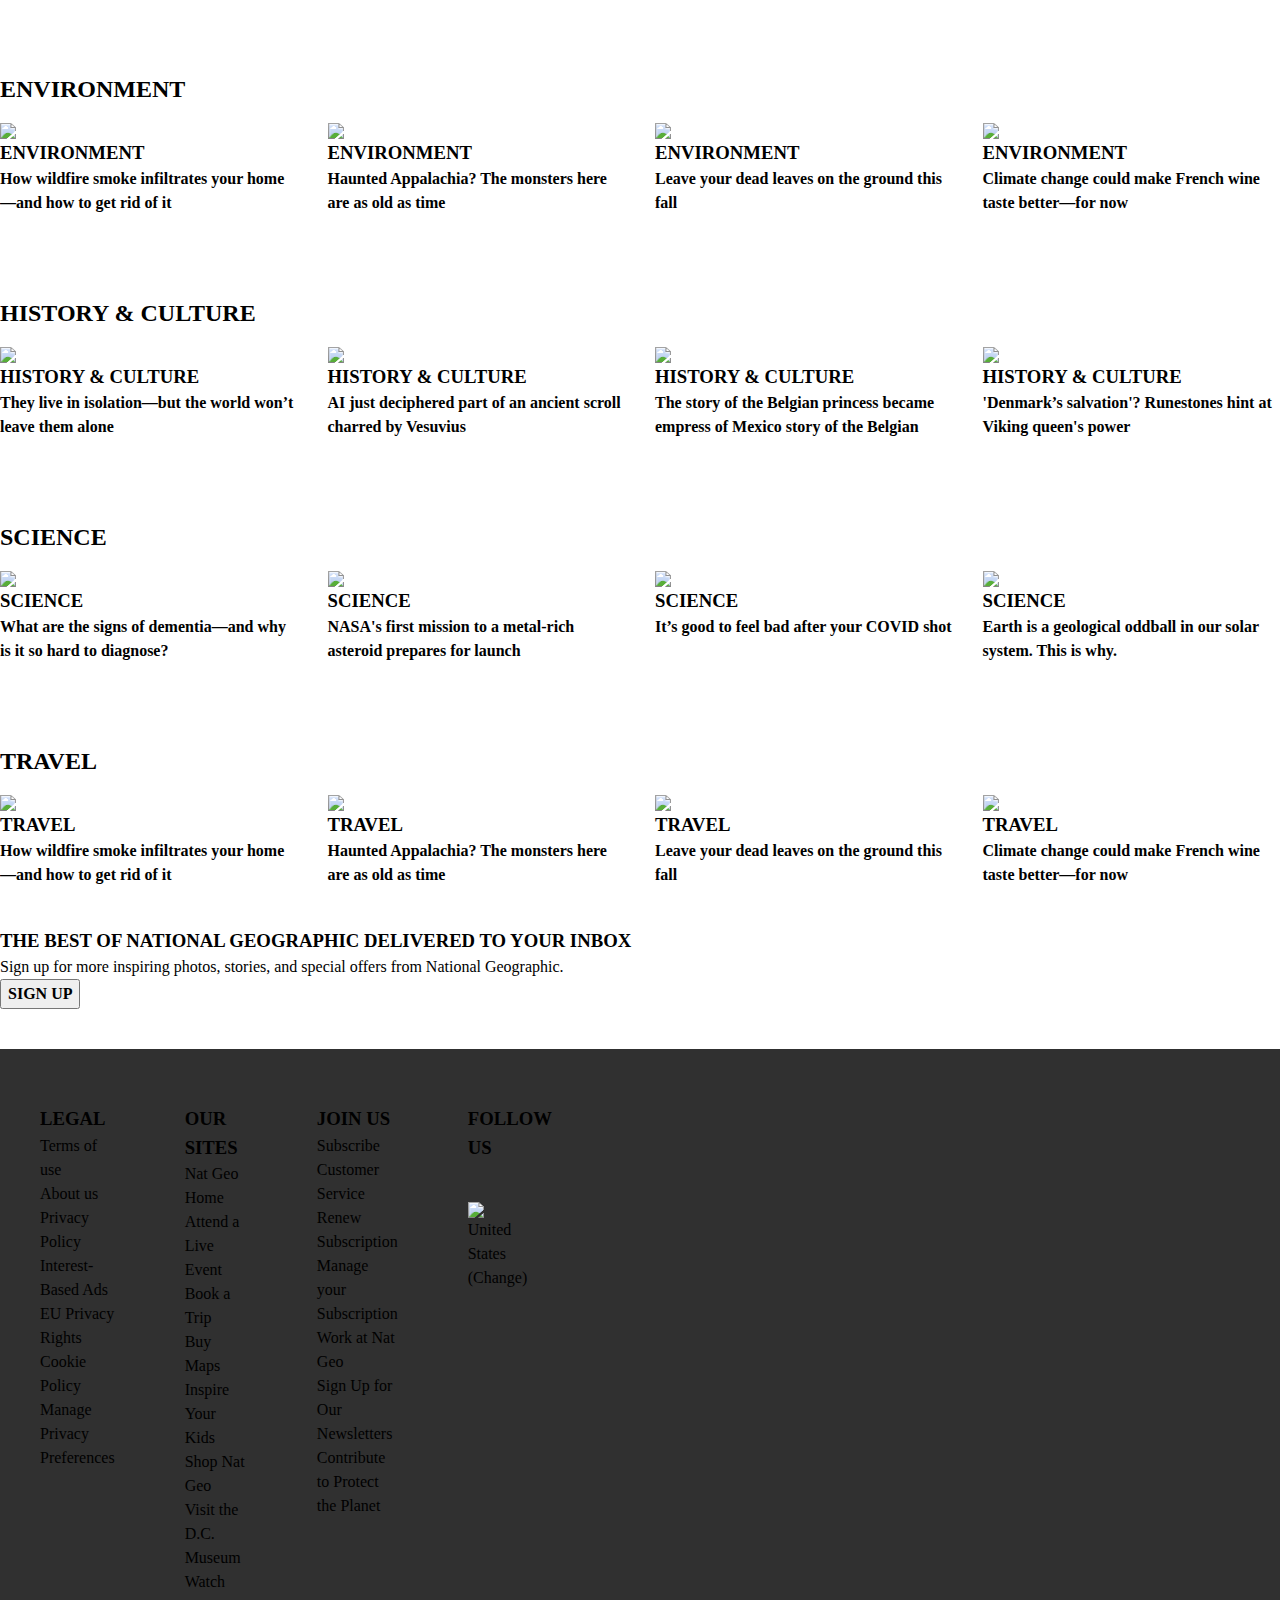
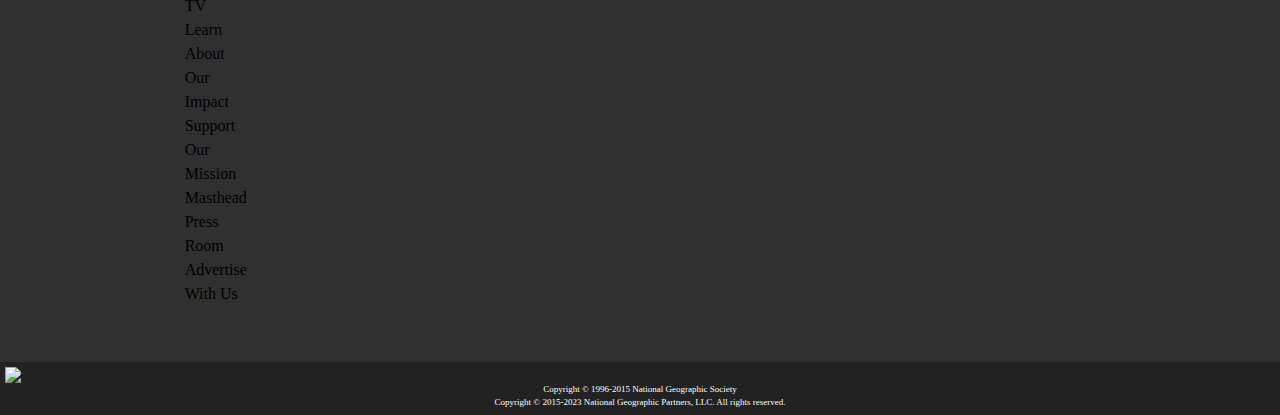
==== commit 2338723f: "Major changes" ====
--- a/jeremihtml/jeremihtml/Draft Website (HTML)/indexgofurther.html
+++ b/jeremihtml/jeremihtml/Draft Website (HTML)/indexgofurther.html
@@ -16,6 +16,7 @@
     <link rel="stylesheet" href="css/section1.css">
     <link rel="stylesheet" href="css/banner.css">
     <link rel="stylesheet" href="css/selectsect.css">
+    <link rel="stylesheet" href="css/footer.css">
 
     <title>Travel</title>
 </head>
--- a/jeremihtml/jeremihtml/Draft Website (HTML)/css/style.css
+++ b/jeremihtml/jeremihtml/Draft Website (HTML)/css/style.css
@@ -54,7 +54,8 @@
 	top: 0;
 	left: 0;
 	transition: box-shadow 0.3s ease; /* Smooth transition for the drop shadow */
-  }
+height: 60px
+}
   
   .header-shadow {
 	box-shadow: 0 2px 5px rgba(0, 0, 0, 0.2); /* Add a drop shadow */
@@ -62,7 +63,7 @@
   
   .header h1 {
 	font-family: 'Playfair Display';
-	font-size: 40px;
+	font-size: 28px;
   }
   
   .header .title {
@@ -75,21 +76,21 @@
   }
   
   .header .logo img {
-	width: 50px;
-	height: 55px;
-	position: relative;
-	top: 15px;
+	width: 35px;
+	height: 40px;
+	position: relative;
+	top: 10px;
   }
   
   .header hr.thin1 {
-	width: 380px;
+	width: 267px;
 	margin-left: 0px;
 	position: relative;
 	bottom: 10px;
   }
   
   .header hr.thick1 {
-	width: 380px;
+	width: 267px;
 	margin-left: 0px;
 	border-top: 2px solid;
 	position: relative;
@@ -123,10 +124,6 @@
 	font-family: 'Playfair Display';
 	font-size: 38px;
 	line-height: 45px;
-}
-
-.articleBlockHead {
-	margin-top: 89px;
 }
 
 
@@ -167,3 +164,70 @@
     transform: scaleX(1);
 }
 
+.subHeader {
+	border-bottom: 1px solid;
+	font-family: 'Playfair Display';
+	text-align: center; 
+	background-color: #e4e4e4;
+}
+
+.subHeader .container{
+	padding: 0px;
+	margin-top: 60px;
+}
+
+.subHeader h1 {
+	font-weight: 300;
+	font-size: 18px;
+}
+
+.subHeader h1:hover {
+	text-decoration: underline;
+	color: #7C0D3B;
+}
+
+.subHeader 
+.categories {
+  list-style-type: none; /* Remove default list styles */
+  padding: 0;
+  margin: 0;
+}
+
+.subHeader .categories li {
+		display: inline-block; /* Display the categories horizontally */
+		margin: 0 10px; /* Adjust spacing between categories */
+	  }
+
+.containerHead {
+	display: flex;
+    justify-content: space-between;
+}
+
+.header h2 {
+	font-family: "Playfair Display";
+	align-items: center;
+	font-size: 18px;
+	font-weight: 300;
+}
+
+.header h2:hover {
+	text-decoration: underline;
+}
+
+.options {
+	display: flex;
+	position: relative; /* Required for absolute positioning */
+	top: 15px;
+}
+
+.options img {
+	height: 20px;
+	position: relative;
+	top: 5px;
+	margin-left: 20px
+}
+
+.options img.spotify1 {
+	height: 30px;
+	top: 0px;
+}--- a/jeremihtml/jeremihtml/Draft Website (HTML)/css/footer.css
+++ b/jeremihtml/jeremihtml/Draft Website (HTML)/css/footer.css
@@ -0,0 +1,106 @@
+.footer {
+    background-color: #303030;
+}
+
+.footer {
+    display: flex;
+    justify-content: center;
+    margin-top: 40px;
+}
+
+
+.socials {
+    /* Add your socials container styles here */
+    display: flex;
+    justify-content: center;
+    align-items: center;
+}
+
+.socials svg {
+    /* Add your SVG styles here */
+    margin: 0 10px; /* Adjust the margin as needed */
+    fill: #e4e4e4; /* Change the fill color to white */
+
+}
+
+.facebook {
+    width: 36px;
+    height: 40px;
+}
+
+.x {
+    width: 32px;
+    height: 50px;
+}
+
+.insta {
+    width: 24px;
+    height: 35px;
+}
+
+.youtube {
+    width: 40px;
+    height: 45px;
+}
+
+.spotify {
+    width: 30px;
+    height: 30px;
+}
+
+.socials svg:hover {
+    fill: #7C0D3B;
+}
+
+.footerHeader {
+	font-family: 'Playfair Display';
+	text-align: center; 
+}
+
+.footerHeader .container{
+	padding: 0px;
+	margin-top: 60px;
+}
+
+.footerHeader h1 {
+	font-weight: 300;
+	font-size: 12px;
+    color: #e4e4e4;
+}
+
+.footerHeader h1:hover {
+	text-decoration: underline;
+	color: #7C0D3B;
+}
+
+.footerHeader 
+.footerTitle {
+  list-style-type: none; /* Remove default list styles */
+  padding: 0;
+  margin: 0;
+}
+
+.footerHeader .footerTitle li {
+		display: inline-block; /* Display the categories horizontally */
+		margin: 0 10px; /* Adjust spacing between categories */
+	  }
+
+.bottomFooter {
+    background-color: #222222;
+    color: white;
+}
+
+.bottomFooter .container {
+    padding: 5px;
+}
+
+.footerText {
+    font-family: 'Libre Franklin';
+    font-size: 11px;
+    text-align: center;
+    line-height: 1.5; /* Optional: adjust line height for better appearance */
+}
+
+.bottomFooter p {
+    font-size: 9px;
+}--- a/jeremihtml/jeremihtml/Draft Website (HTML)/css/gofurther.css
+++ b/jeremihtml/jeremihtml/Draft Website (HTML)/css/gofurther.css
@@ -1,12 +1,8 @@
 .goFurther h3:hover{
     text-decoration: underline;
-
 }
 
-.goFurther {
-    background-color: black;
-    color: white;
-}
+
 
 .goFurther .container .title {
     display: flex;
@@ -14,41 +10,89 @@
     align-items: center;
 }
 
-.goFurther h1 {
-    font-family: centuryGothicBold;
-    letter-spacing: 3px;
-
-    margin-top: 90px;
-    margin-bottom: 12px;
-    font-size: 74px;
+.goFurther .category h4 {
+	padding-left: 15px;
+	padding-right: 15px;
+	position: relative;
+	background-color: #7C0D3B;
+	display: inline-block; /* Add this line */
 }
 
-.goFurther h2 {
-    font-family: centuryGothicBold;
-    letter-spacing: 3px;
-
-    margin-top: 60px;
-    margin-bottom: 20px;
-    text-align: center;
+.goFurther .panel{
+    display: flex;
+    flex-direction: column;
+    justify-content: space-between;
+    
 }
 
-.goFurther h3 {
-    font-family: centuryGothic;
-    letter-spacing: 3px;
-    font-size: 12px;
-    margin-top: 10px;
-        margin-bottom: 10px;
-    }
+.goFurther h1 {
+    font-family: 'Lato';
+    color: #7C0D3B;
+    font-size: 48px;
+}
 
-  .goFurther  img,
-    picture {
-        max-width: 100%;
-        display: block;
-    }
+.goFurther h4 {
+    padding-left: 15px;
+    padding-right: 15px;
+    position: relative;
+    background-color: #7C0D3B;
+    display: inline-block;
+    text-transform: uppercase;
+    color: white;
+    font-family: 'Lato';
+}
+
+
+
+    .goFurther .images {
+        position: relative;
+      display: inline-block;
+      height: 167.34px;
+      width: 297.5px;
+      }
+    
+      .goFurther .images img {
+        width: 100%;
+        height: 100%;
+        object-fit: cover; /* Ensure the image covers the entire container */
+      }
 
     .goFurther p {
         margin-left: 0px;
-        margin-bottom: 80px;
-        font-family: 'Segoe UI', Tahoma, Geneva, Verdana, sans-serif;
+        font-family: "Libre Franklin";
+        font-size: 11px;
+        font-weight: 200;
+    }
 
+    .goFurther .panel hr.lineheadthick {
+        border-top: 2px solid;
+    }
+  
+    
+    .goFurther .authoranddate {
+        display: flex;
+        justify-content: space-between;
+    }
+    
+    .goFurther .authoranddate p {
+        margin-top: 0px;
+        font-family: "Libre Franklin";
+        font-size: 12px;
+        font-weight: 200;
+    }
+
+    .goFurther .container {
+        padding-bottom: 0px;
+    }
+
+    .goFurther h5 {
+        margin: 0px;
+        font-size: 22px;
+        font-family: "Playfair Display";
+        font-weight: 300;
+        line-height: 1.2;
+    }
+
+    .goFurther h5:hover {
+       text-decoration: underline;
     }--- a/jeremihtml/jeremihtml/Draft Website (HTML)/css/footer.css
+++ b/jeremihtml/jeremihtml/Draft Website (HTML)/css/footer.css
@@ -0,0 +1,106 @@
+.footer {
+    background-color: #303030;
+}
+
+.footer {
+    display: flex;
+    justify-content: center;
+    margin-top: 40px;
+}
+
+
+.socials {
+    /* Add your socials container styles here */
+    display: flex;
+    justify-content: center;
+    align-items: center;
+}
+
+.socials svg {
+    /* Add your SVG styles here */
+    margin: 0 10px; /* Adjust the margin as needed */
+    fill: #e4e4e4; /* Change the fill color to white */
+
+}
+
+.facebook {
+    width: 36px;
+    height: 40px;
+}
+
+.x {
+    width: 32px;
+    height: 50px;
+}
+
+.insta {
+    width: 24px;
+    height: 35px;
+}
+
+.youtube {
+    width: 40px;
+    height: 45px;
+}
+
+.spotify {
+    width: 30px;
+    height: 30px;
+}
+
+.socials svg:hover {
+    fill: #7C0D3B;
+}
+
+.footerHeader {
+	font-family: 'Playfair Display';
+	text-align: center; 
+}
+
+.footerHeader .container{
+	padding: 0px;
+	margin-top: 60px;
+}
+
+.footerHeader h1 {
+	font-weight: 300;
+	font-size: 12px;
+    color: #e4e4e4;
+}
+
+.footerHeader h1:hover {
+	text-decoration: underline;
+	color: #7C0D3B;
+}
+
+.footerHeader 
+.footerTitle {
+  list-style-type: none; /* Remove default list styles */
+  padding: 0;
+  margin: 0;
+}
+
+.footerHeader .footerTitle li {
+		display: inline-block; /* Display the categories horizontally */
+		margin: 0 10px; /* Adjust spacing between categories */
+	  }
+
+.bottomFooter {
+    background-color: #222222;
+    color: white;
+}
+
+.bottomFooter .container {
+    padding: 5px;
+}
+
+.footerText {
+    font-family: 'Libre Franklin';
+    font-size: 11px;
+    text-align: center;
+    line-height: 1.5; /* Optional: adjust line height for better appearance */
+}
+
+.bottomFooter p {
+    font-size: 9px;
+}